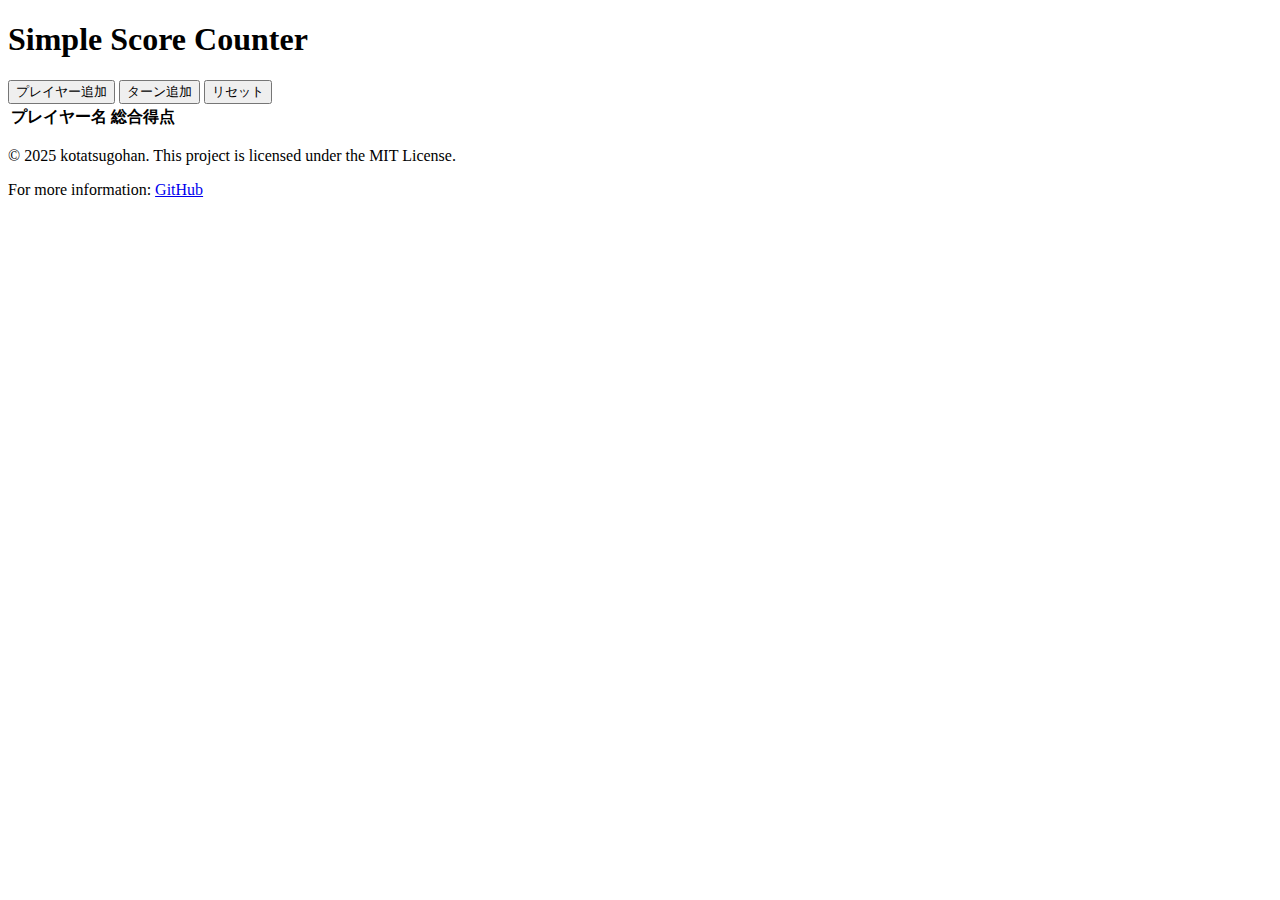
==== score-counter/index.html @ 11e9b05c "Create index.html" ====
<!DOCTYPE html>
<html lang="ja">
<head>
  <meta charset="UTF-8">
  <meta name="viewport" content="width=device-width, initial-scale=1.0">
  <title>Simple Score Counter</title>
  <link rel="stylesheet" href="style.css">
</head>
<body>
  <h1>Simple Score Counter</h1>

  <div class="controls">
    <button id="add-player">プレイヤー追加</button>
    <button id="add-turn">ターン追加</button>
    <button id="reset">リセット</button>
  </div>

  <div class="score-table">
    <table id="score-table">
      <thead>
        <tr>
          <th>プレイヤー名</th>
          <th>総合得点</th>
          <!-- ターン列はJSで追加 -->
        </tr>
      </thead>
      <tbody>
        <!-- プレイヤー行はJSで追加 -->
      </tbody>
    </table>
  </div>

  <footer>
    <p>© 2025 kotatsugohan. This project is licensed under the MIT License.</p>
    <p>For more information: 
      <a href="https://github.com/kotatsugohan/Simple-Dice-Roller" target="_blank" rel="noopener noreferrer">GitHub</a>
    </p>
  </footer>

  <script src="main.js"></script>
</body>
</html>
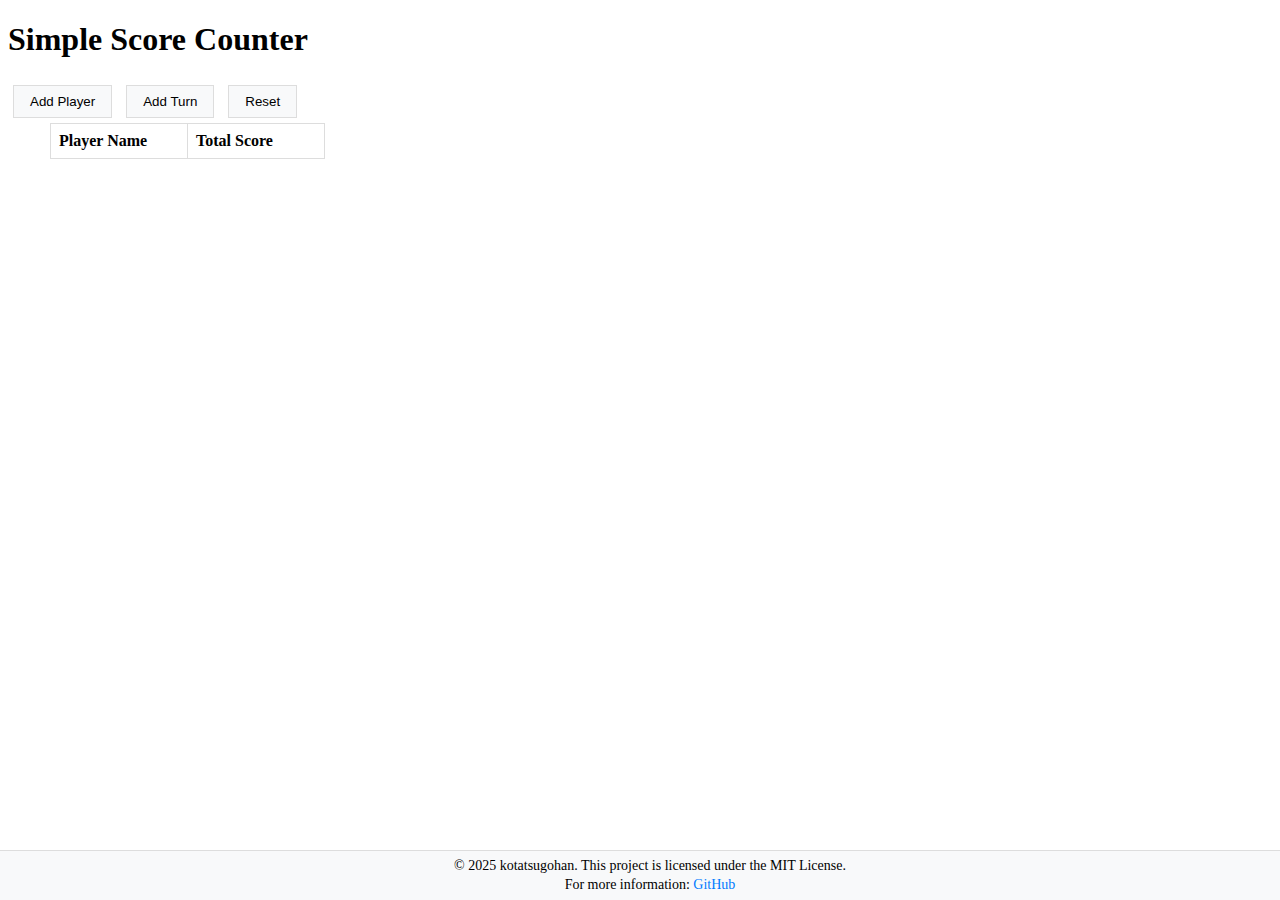
==== commit b4baa59a: "Update index.html" ====
--- a/score-counter/index.html
+++ b/score-counter/index.html
@@ -1,5 +1,5 @@
 <!DOCTYPE html>
-<html lang="ja">
+<html lang="en">
 <head>
   <meta charset="UTF-8">
   <meta name="viewport" content="width=device-width, initial-scale=1.0">
@@ -10,22 +10,22 @@
   <h1>Simple Score Counter</h1>
 
   <div class="controls">
-    <button id="add-player">プレイヤー追加</button>
-    <button id="add-turn">ターン追加</button>
-    <button id="reset">リセット</button>
+    <button id="add-player">Add Player</button>
+    <button id="add-turn">Add Turn</button>
+    <button id="reset">Reset</button>
   </div>
 
   <div class="score-table">
     <table id="score-table">
       <thead>
         <tr>
-          <th>プレイヤー名</th>
-          <th>総合得点</th>
-          <!-- ターン列はJSで追加 -->
+          <th>Player Name</th>
+          <th>Total Score</th>
+          <!-- Turn columns will be added by JS -->
         </tr>
       </thead>
       <tbody>
-        <!-- プレイヤー行はJSで追加 -->
+        <!-- Player rows will be added by JS -->
       </tbody>
     </table>
   </div>
--- a/score-counter/style.css
+++ b/score-counter/style.css
@@ -0,0 +1,66 @@
+footer {
+    position: fixed;
+    bottom: 0;
+    left: 0;
+    width: 100%;
+    background-color: #f8f9fa;
+    text-align: center;
+    padding: 5px 10px;
+    border-top: 1px solid #ddd;
+    font-size: 14px;
+}
+
+footer p {
+    margin: 0 auto;
+    max-width: 90%;
+    word-wrap: break-word;
+    white-space: normal;
+    line-height: 1.4;
+}
+
+footer a {
+    color: #007bff;
+    text-decoration: none;
+}
+
+footer a:hover {
+    text-decoration: underline;
+}
+
+.score-table {
+  width: calc(100vw - 100px);
+  overflow-x: auto;
+  margin: 0 auto;
+  white-space: nowrap;
+}
+
+table {
+  width: auto;
+  min-width: max-content;
+  border-collapse: collapse;
+}
+
+th, td {
+  border: 1px solid #ddd;
+  padding: 8px;
+  text-align: left;
+  min-width: 120px;
+}
+input[type="number"] {
+  width: 60px; /* 幅を少し広げる */
+  font-size: 16px; /* 文字サイズを大きく */
+  padding: 4px; /* 内側の余白 */
+  border: 1px solid #ddd; /* 枠線 */
+  text-align: center; /* 数字を中央に */
+}
+button {
+  padding: 8px 16px;
+  margin: 5px;
+  border: 1px solid #ddd;
+  background-color: #f8f9fa;
+  cursor: pointer;
+}
+
+button:hover {
+  background-color: #ddd;
+}